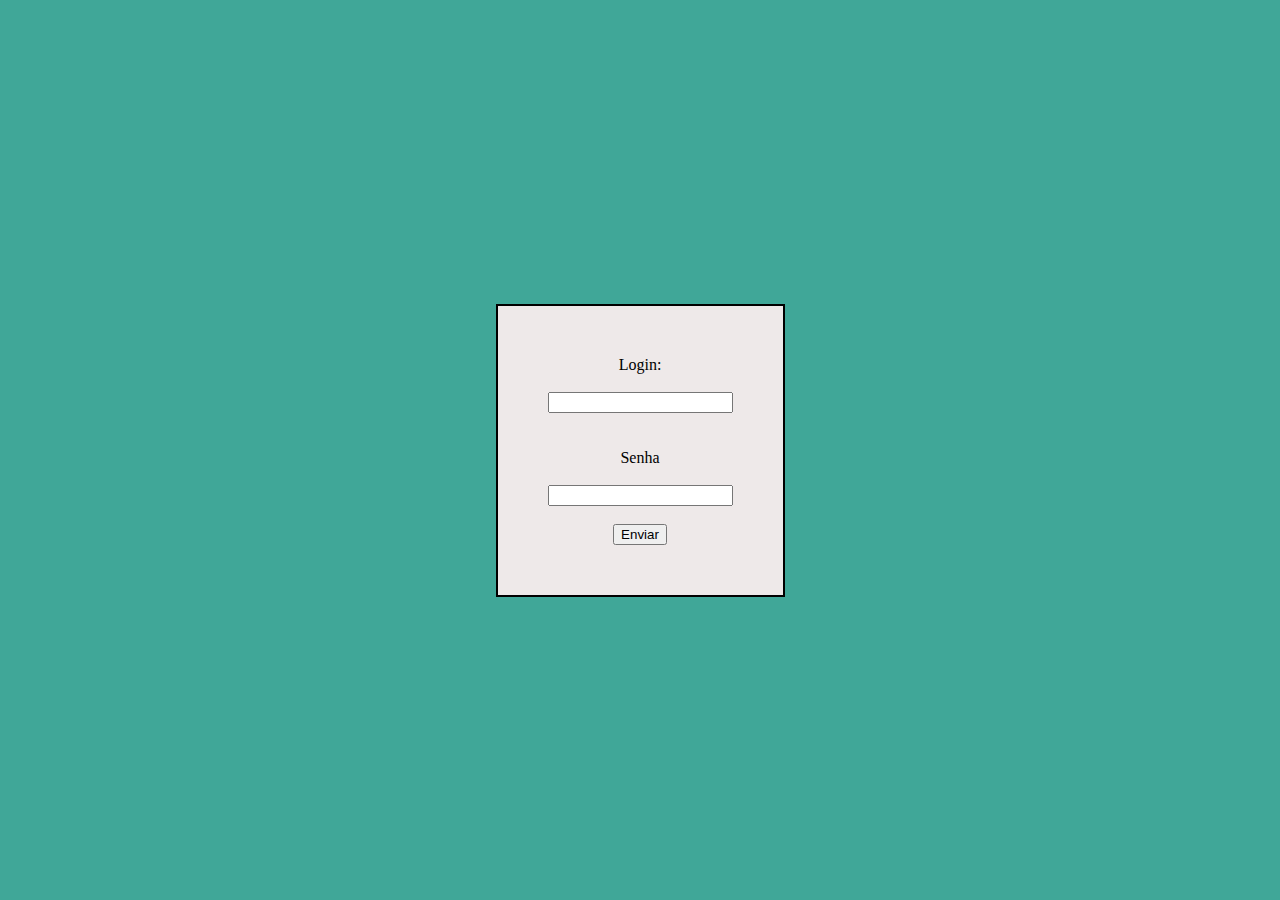
==== forms.html @ 561b0174 "Add files via upload" ====
<!DOCTYPE html>
<html lang="en">
    <head>
        <meta charset="UTF-8">
        <meta name="vieport" content="width=device-width, initial-scale=1.0">
        <meta http-equiv="X-UA-Compatible" content="IE=edge">
        <title>Cadastro - Petshop</title>
        <link rel="stylesheet" type="text/css" href="style-forms.css">
        <script src="script.js" defer></script>
    </head>

    <body>
<form id="formulario">
    <label for="login">Login:</label><br>
    <input type="text" name="login" id="login"><br><br>
    <label for="senha">Senha</label><br>
    <input type="password" name="senha" id="senha"><br>
    <input type="submit" id="submit" value="Enviar">
</form>
    </body>
</html>
---- style-forms.css ----
body, html {
    display: flex;
    justify-content: center;
    align-items: center;
    height: 100%;
    background-color: #40A798;
}
#formulario {
    display: flex;
    flex-direction: column;
    justify-content: center;
    align-items: center;
    padding: 50px;
    border: 2px solid black;
    background-color: #EEE9E9;

}
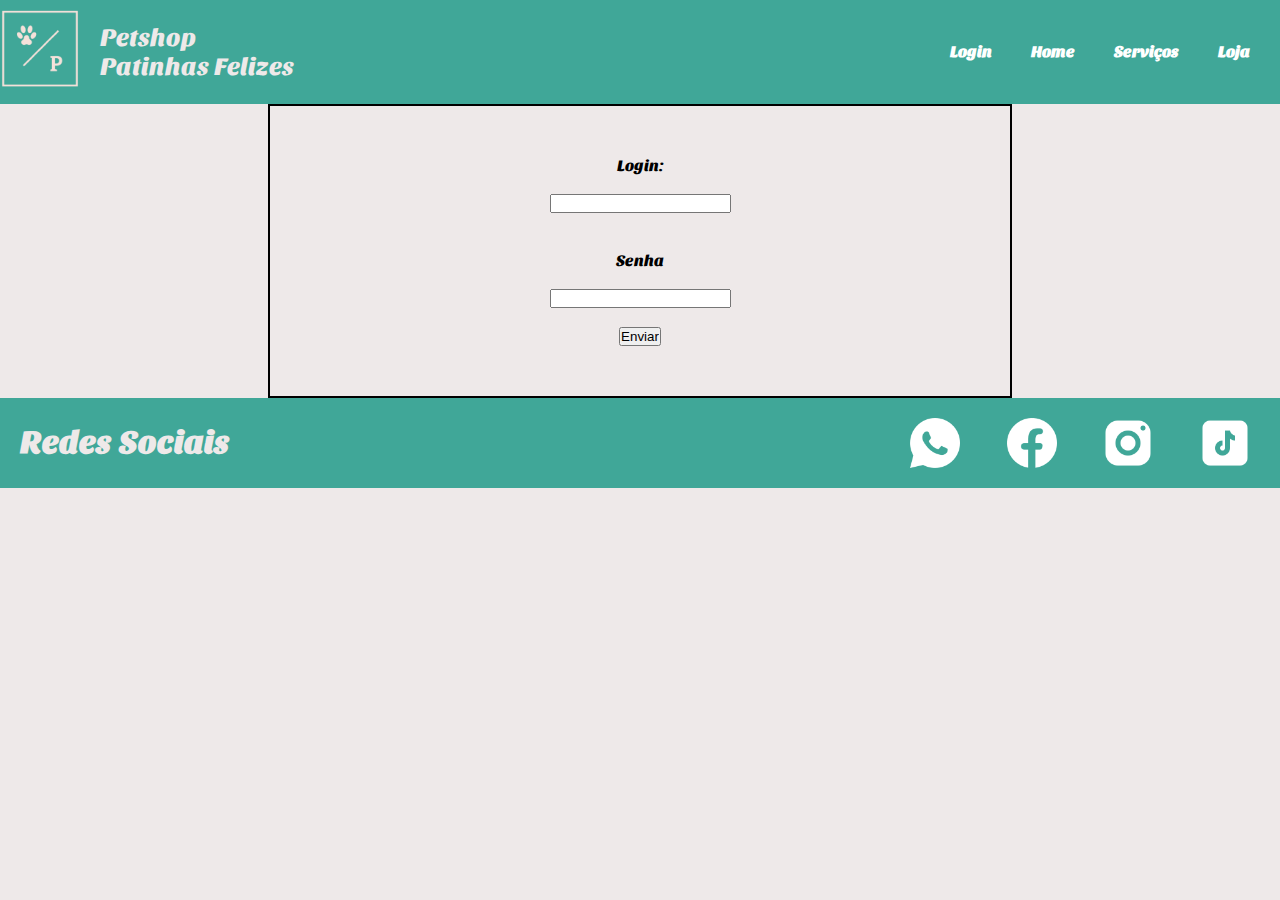
==== commit 3cec8499: "remoção de css duplicado" ====
--- a/forms.html
+++ b/forms.html
@@ -1,21 +1,50 @@
-<!DOCTYPE html>
+<!doctype html>
 <html lang="en">
-    <head>
-        <meta charset="UTF-8">
-        <meta name="vieport" content="width=device-width, initial-scale=1.0">
-        <meta http-equiv="X-UA-Compatible" content="IE=edge">
-        <title>Cadastro - Petshop</title>
-        <link rel="stylesheet" type="text/css" href="style-forms.css">
-        <script src="script.js" defer></script>
-    </head>
 
-    <body>
-<form id="formulario">
-    <label for="login">Login:</label><br>
-    <input type="text" name="login" id="login"><br><br>
-    <label for="senha">Senha</label><br>
-    <input type="password" name="senha" id="senha"><br>
-    <input type="submit" id="submit" value="Enviar">
-</form>
-    </body>
-</html>+<head>
+    <meta charset="UTF-8" />
+    <title>Cadastro - Petshop</title>
+    <link rel="stylesheet" type="text/css" href="style.css" />
+    <link rel="stylesheet" type="text/css" href="style-forms.css" />
+    <script src="script.js" defer></script>
+</head>
+
+<body>
+    <div class="header" id="header">
+        <div class="logo_header">
+            <img src="src/logo.png" class="img_logo_header" alt="Logo PET" />
+        </div>
+        <div class="navigation_header">
+            <div class="text_nav">Petshop Patinhas Felizes</div>
+            <div class="navigators">
+                <a href="#">Login</a>
+                <a href="index.html">Home</a>
+                <a href="#">Serviços</a>
+                <a href="loja.html">Loja</a>
+            </div>
+        </div>
+    </div>
+    <div>
+        <form id="formulario">
+            <label for="login">Login:</label><br />
+            <input type="text" name="login" id="login" /><br /><br />
+            <label for="senha">Senha</label><br />
+            <input type="password" name="senha" id="senha" /><br />
+            <input type="submit" id="submit" value="Enviar" />
+        </form>
+    </div>
+
+    <footer>
+        <div class="text_footer">
+            <h1>Redes Sociais</h1>
+        </div>
+        <div class="img_footer_container">
+            <img src="src/wpp.png" class="img_footer" />
+            <img src="src/fb.png" class="img_footer" />
+            <img src="src/ig.png" class="img_footer" />
+            <img src="src/tiktok.png" class="img_footer" />
+        </div>
+    </footer>
+</body>
+
+</html>
--- a/style.css
+++ b/style.css
@@ -0,0 +1,183 @@
+:root {
+    --color-aqua: #00ffff;
+
+}
+
+@font-face {
+    font-family: 'Sansita';
+    src: url(src/SansitaOne.ttf) format('truetype');
+}
+
+* {
+    margin: 0;
+    padding: 0;
+}
+
+body {
+    font-family: 'Sansita';
+    background-color: #EEE9E9;
+}
+
+.img_logo_header {
+    width: 5em;
+
+}
+
+.header,
+.navigation_header {
+    display: flex;
+    flex-direction: row;
+    align-items: center;
+
+}
+
+.text_nav {
+    font-size: 25px;
+    position: absolute;
+    left: 100px;
+    width: 200px;
+    color: #EEE9E9;
+}
+
+.navigators {
+    display: flex;
+    margin: 25px;
+    padding: 5px;
+    width: 300px;
+    justify-content: space-between;
+}
+
+.header {
+    justify-content: space-between;
+    padding: 0 0;
+    background-color: #40A798;
+}
+
+.navigation_header a {
+    text-decoration: none;
+    color: white;
+    font-weight: bold;
+    transition-duration: 1s;
+}
+
+.navigation_header a:hover {
+    color: black;
+}
+
+.content {
+    display: flex;
+    color: #40A798;
+    text-align: center;
+    justify-content: center;
+    border-radius: 30px;
+    padding-top: 5em;
+    height: 10vh;
+    transition: 1s;
+}
+
+.content h1 {
+    font-size: 60px;
+    text-shadow: 2px 2px black;
+}
+
+.img_cachorro {
+    height: 200px;
+    margin-left: 20px;
+}
+
+.third_content {
+    display: flex;
+    background-color: #EEE9E9;
+    justify-content: center;
+    align-items: center;
+    height: 280px;
+}
+
+.services {
+    background-color: #40A798;
+    height: 100%;
+    width: 85%;
+    border-radius: 25px;
+}
+
+.second_content {
+    display: flex;
+    background-color: #FF5C00;
+    color: white;
+    height: 35vh;
+    justify-content: space-between;
+    align-items: center;
+}
+
+.text_second {
+    display: flex;
+    flex-direction: column;
+    align-items: center;
+    justify-content: center;
+}
+
+.fourth_content {
+    display: flex;
+    color: #40A798;
+    height: 35vh;
+    justify-content: space-around;
+    align-items: center;
+}
+
+.text_fourth {
+    font-size: 20px;
+    width: 400px;
+    display: flex;
+    align-items: center;
+}
+
+.login_button {
+    display: flex;
+    background-color: #40A798;
+    border-radius: 30px;
+    height: 50px;
+    width: 200px;
+    align-items: center;
+    justify-content: center;
+}
+
+.login_button a {
+    font-size: 20px;
+    color: #EEE9E9;
+    text-decoration: none;
+    transition-duration: 1s;
+}
+
+.login_button a:hover {
+    color: black;
+}
+
+footer {
+    display: flex;
+    justify-content: space-between;
+    align-items: center;
+    background-color: #40A798;
+    color: #EEE9E9;
+    height: 10vh;
+    padding-right: 25px;
+}
+
+.text_footer {
+    display: flex;
+    width: 250px;
+    justify-content: center;
+    align-items: center;
+}
+
+.img_footer_container {
+    display: flex;
+    justify-content: space-between;
+    height: 60px;
+    width: 350px;
+}
+
+@media screen and (max-width: 500px) {
+    h1 {
+        color: black;
+    }
+}--- a/style-forms.css
+++ b/style-forms.css
@@ -1,10 +1,3 @@
-body, html {
-    display: flex;
-    justify-content: center;
-    align-items: center;
-    height: 100%;
-    background-color: #40A798;
-}
 #formulario {
     display: flex;
     flex-direction: column;
@@ -12,6 +5,7 @@
     align-items: center;
     padding: 50px;
     border: 2px solid black;
-    background-color: #EEE9E9;
-
+    margin-left: auto;
+    margin-right: auto;
+    width: 50%;
 }
